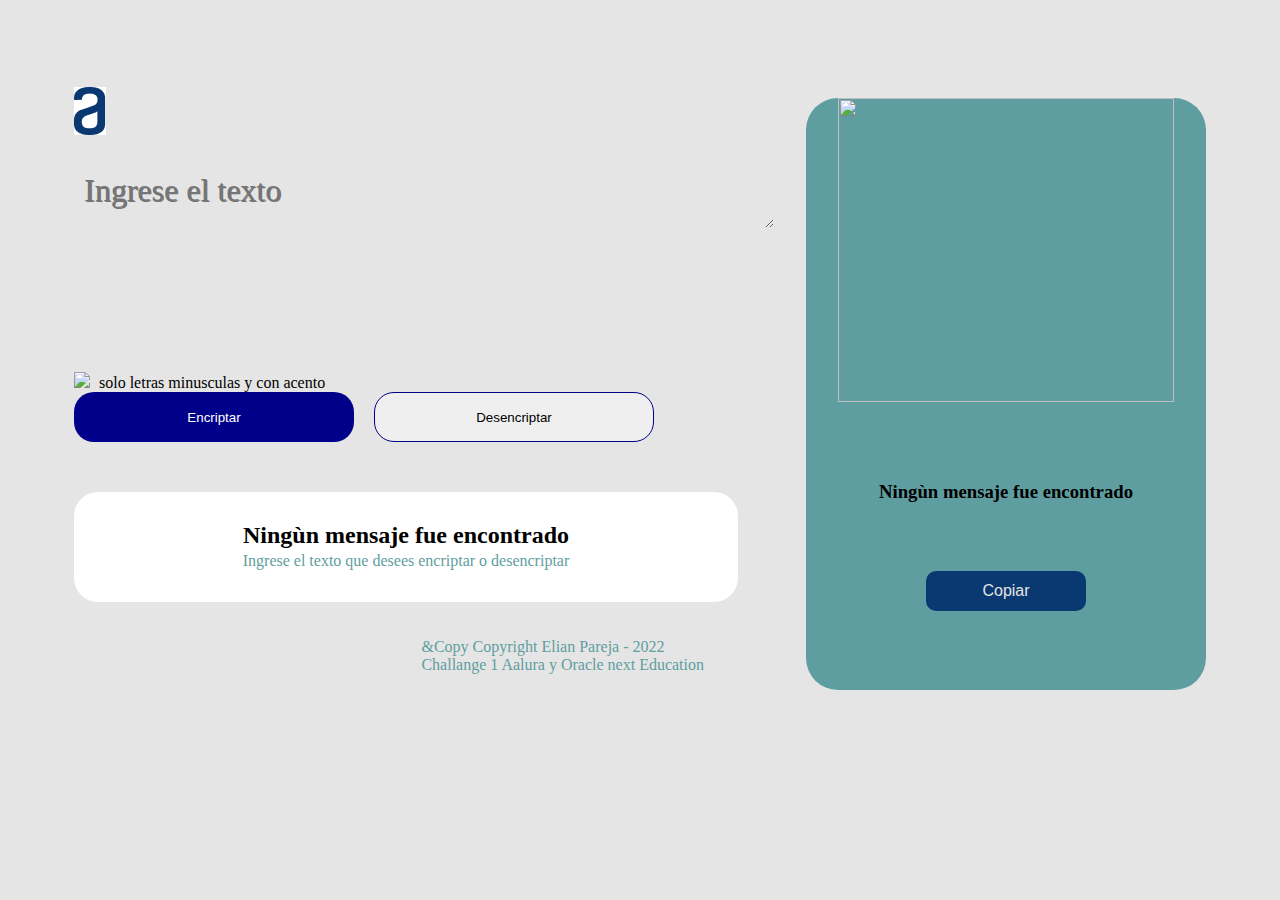
==== index.html @ 7dfc6c02 "modificando archivos" ====
<!DOCTYPE html>
<html lang="en">
<head>
    <meta charset="UTF-8">
    <meta http-equiv="X-UA-Compatible" content="IE=edge">
    <meta name="viewport" content="width=device-width, initial-scale=1.0">
    <link rel="stylesheet" href="estilos.css">
    <title>challange encriptador</title>
</head>
<body>
    <div class="contenedor">
      <div class="contendor-input">
        <h3><img  src="Vector.jpg" class="boton-alura"/></h3>
         <textarea class="texto" type="text" name="texto" placeholder="Ingrese el texto"></textarea>
        
    <div><img src="vector.png" /> <span>solo letras minusculas y con acento</span></div>
        <div class="contenedor-botones">
        <button class="encriptar">Encriptar</button>
        <button class="desencriptar">Desencriptar</button>
        </div>
        <div class="footer-principal">
            <h2>Ningùn mensaje fue encontrado</h2>
            <p>Ingrese el texto que desees encriptar o desencriptar</p>
        </div>
          <footer>
            <p>&Copy Copyright Elian Pareja - 2022<br>
            Challange 1 Aalura y Oracle next Education</p>
        </footer>
    </div>
    <div class="resultado-imagen">
        <img  src="muñeco.png" class="imagen-muñeco"/>
        <h3 class="resultado">Ningùn mensaje fue encontrado</h3>
        <h2 class="mensaje-Encriptado">Mensaje Encriptado :(</h2>
        <button class="bCopiar">Copiar</button>
    </div>
   
</div>

<script src="codigo.js" type="text/javascript"> </script>
</body>

</html>
---- estilos.css ----
html{

    background-color: #E5E5E5;;
  
}
.imagen-muñeco{
    height: 304px;
    width: 336px;
    margin-bottom: 60px;
    border-radius: 0px;
    
}
.resultado-imagen{
    height: auto;
    width: 400px;
    display:  flex;
    flex-direction: column;
    align-items: center;
    margin-top: 30px;
    border-radius: 32px;
    text-align: center;
    margin-left: 20px;
    background-color: cadetblue
    
}
footer{
    width: 90%;
    margin-top: 20px;
    display: flex;
    justify-content: flex-end;
}
.contenedor{
    display: flex;
    padding: 60px;
     justify-content: space-around;
    
}
.texto{
   /* Lorem ipsum dolor sit amet consectetur adipiscing elit Orci montes sit et diam risus scelerisque vitae est Tortor maecenas nunc ut laoreet Eget diam mauris quam quisque ut eget fringilla sit elit Libero sodales duis fames id diam feugiat aliquet non egestas */

width: 680px;
height: 50px;

font-family: 'Inter';
font-style: normal;

font-size: 2em;
line-height: 140%;
/* or 48px */

color: #0A3871;
border: none;
padding: 10px;
margin-bottom: 140px;
background-color: transparent;
text-shadow: 1px 1px;
}
.contenedor-input{
    margin-left: 20px;
}
.encriptar, .desencriptar{

width: 280px;
height: 50px;
border-radius: 20px;
text-align: center;
margin-right: 20px;
border: none;

}
.encriptar, .bCopiar{
    background-color: darkblue;
    color: white;
}
.desencriptar{
    border: solid 1px darkblue;
}
.contenedor-botones{
    display: flex;
    
}
.footer-principal{
    background-color: white;
    width: 92%;
    height: 80px;
    padding: 10px 10px 20px 10px;
    border-radius: 24px;
    margin-top: 50px;
    margin-left: 0;
    text-align: center;
    
}
.encriptar:hover, .desencriptar:hover{
    opacity: 0.5;

}
h2{
    height: 10px;
}
span{
    margin-left: 5px;

}

p{
   color: cadetblue;
}

input{
    width: 90%;
    border: none;
    padding: 10px;
    height: 30px;
}
@media  screen and (max-width: 552px) {
    .contenedor{
        flex-direction: column;
         text-align: center;
         justify-content: center;
         justify-items: center;
    }
    .texto{
      width: 400px;
      margin-bottom: 150px;
      display: flex;
      flex-wrap: wrap;

    }
    .resultado-imagen{
        min-width:  350px;
        height: auto;
        margin-left: 0;
    }
    .footer-principal{
        margin-top: 20px;
    min-width: 380px;
    }
    .encriptar ,.desencriptar{
        min-width: 187px;
    }
    
}
.bCopiar{
    
    font-size: 16px;
    width: 40%;
    border: none;
    height: 40px;
    background-color: #0A3871;
    margin-bottom: 20px;
    color: #E5E5E5;
    border-radius: 10px;
    margin-top: 50px;
}
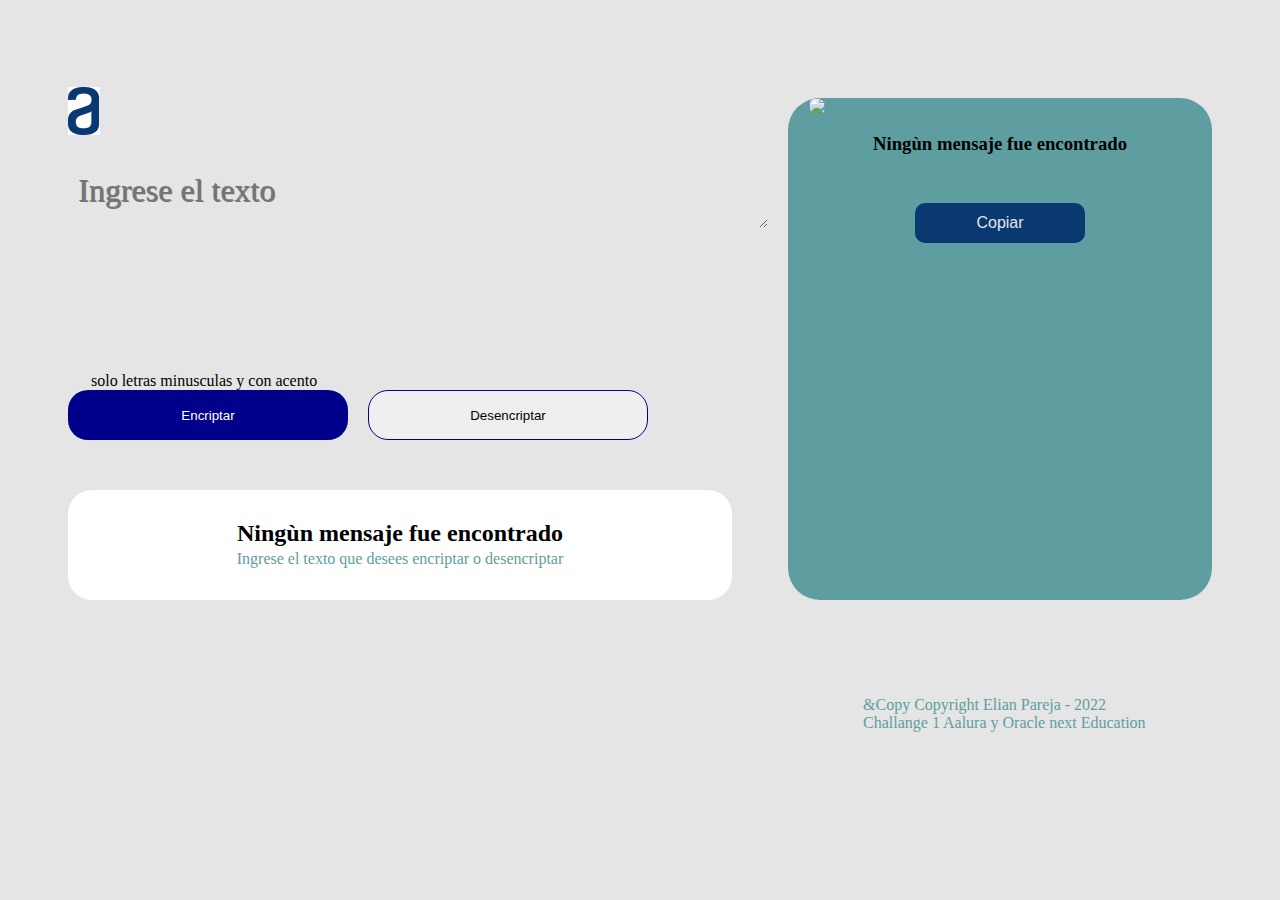
==== commit 539bf269: "terminado" ====
--- a/index.html
+++ b/index.html
@@ -4,7 +4,7 @@
     <meta charset="UTF-8">
     <meta http-equiv="X-UA-Compatible" content="IE=edge">
     <meta name="viewport" content="width=device-width, initial-scale=1.0">
-    <link rel="stylesheet" href="estilos.css">
+    <link rel="stylesheet" href="index.css">
     <title>challange encriptador</title>
 </head>
 <body>
@@ -13,7 +13,8 @@
         <h3><img  src="Vector.jpg" class="boton-alura"/></h3>
          <textarea class="texto" type="text" name="texto" placeholder="Ingrese el texto"></textarea>
         
-    <div><img src="vector.png" /> <span>solo letras minusculas y con acento</span></div>
+    <div class="imagen-vector"><img src="https://cdn-icons-png.flaticon.com/512/25/25607.png" /> <span>solo letras minusculas y con acento</span>
+    </div>
         <div class="contenedor-botones">
         <button class="encriptar">Encriptar</button>
         <button class="desencriptar">Desencriptar</button>
@@ -22,21 +23,23 @@
             <h2>Ningùn mensaje fue encontrado</h2>
             <p>Ingrese el texto que desees encriptar o desencriptar</p>
         </div>
-          <footer>
-            <p>&Copy Copyright Elian Pareja - 2022<br>
-            Challange 1 Aalura y Oracle next Education</p>
-        </footer>
     </div>
     <div class="resultado-imagen">
-        <img  src="muñeco.png" class="imagen-muñeco"/>
+        <img  src="https://static.vecteezy.com/system/resources/previews/009/589/785/non_2x/lock-icon-transparent-free-png.png" class="candado-abierto"/>
         <h3 class="resultado">Ningùn mensaje fue encontrado</h3>
+        <img  src="https://assets.stickpng.com/thumbs/580b585b2edbce24c47b28ce.png" class="imagen-muñeco"/>
+
         <h2 class="mensaje-Encriptado">Mensaje Encriptado :(</h2>
         <button class="bCopiar">Copiar</button>
     </div>
    
 </div>
+<footer>
+    <p>&Copy Copyright Elian Pareja - 2022<br>
+    Challange 1 Aalura y Oracle next Education</p>
+</footer>
 
-<script src="codigo.js" type="text/javascript"> </script>
+<script src="index.js" type="text/javascript"> </script>
 </body>
 
 </html>--- a/index.css
+++ b/index.css
@@ -0,0 +1,186 @@
+html{
+
+    background-color: #E5E5E5;;
+  
+}
+
+.resultado-imagen{
+    height: auto;
+    width: 90%;
+    display:  flex;
+    flex-direction: column;
+    align-items: center;
+    margin-top: 30px;
+    border-radius: 32px;
+    text-align: center;
+    margin-left: 20px;
+    background-color: cadetblue;
+    min-width: 270px;
+    
+}
+.imagen-muñeco{
+    height: 200px;
+    width: 50px;
+    margin-bottom: 60px;
+    border-radius: 0px;
+    
+}
+footer{
+    width: 90%;
+    margin-top: 20px;
+    display: flex;
+    justify-content: flex-end;
+}
+.contenedor{
+    display: flex;
+    padding: 60px;
+     justify-content: space-around;
+    
+}
+.texto{
+   /* Lorem ipsum dolor sit amet consectetur adipiscing elit Orci montes sit et diam risus scelerisque vitae est Tortor maecenas nunc ut laoreet Eget diam mauris quam quisque ut eget fringilla sit elit Libero sodales duis fames id diam feugiat aliquet non egestas */
+
+width: 680px;
+height: 50px;
+
+font-family: 'Inter';
+font-style: normal;
+
+font-size: 2em;
+line-height: 140%;
+/* or 48px */
+
+color: #0A3871;
+border: none;
+padding: 10px;
+margin-bottom: 140px;
+background-color: transparent;
+text-shadow: 1px 1px;
+}
+.contenedor-input{
+    width: 100%;
+    margin-left: 20px;
+}
+.encriptar, .desencriptar{
+
+width: 280px;
+height: 50px;
+border-radius: 20px;
+text-align: center;
+margin-right: 20px;
+border: none;
+
+}
+.encriptar, .bCopiar{
+    background-color: darkblue;
+    color: white;
+}
+.desencriptar{
+    border: solid 1px darkblue;
+}
+.contenedor-botones{
+    display: flex;
+    
+}
+.footer-principal{
+    background-color: white;
+    width: 92%;
+    height: 80px;
+    padding: 10px 10px 20px 10px;
+    border-radius: 24px;
+    margin-top: 50px;
+    margin-left: 0;
+    text-align: center;
+
+}
+.encriptar:hover, .desencriptar:hover, .bCopiar:hover{
+    opacity: 0.5;
+
+}
+.imagen-vector img{
+    width: 14px;
+    height: 14px;
+}
+.resultado-imagen img{
+    width:  90%;
+    border-radius: 10px;
+}
+
+h2{
+    height: 10px;
+}
+span{
+    margin-left: 5px;
+
+}
+
+p{
+   color: cadetblue;
+}
+
+input{
+    width: 90%;
+    border: none;
+    padding: 10px;
+    height: 30px;
+}
+@media  screen and (max-width: 552px) {
+    .contenedor{
+        flex-direction: column;
+         text-align: center;
+         justify-content: center;
+         justify-items: center;
+    }
+    .texto{
+      width: 400px;
+      margin-bottom: 150px;
+      display: flex;
+      text-align: center;
+      margin-bottom: 70px;
+
+    }
+    .contenedor-input {
+        justify-content: center;
+        text-align: center;
+    }
+    .resultado-imagen{
+        min-width:  400px;
+        height: auto;
+        margin-left: 0;
+    }
+    .footer-principal{
+        margin-top: 20px;
+        margin-bottom: 30px;
+        min-width: 380px;
+        background-color: rgba(0, 0, 0, 0.3);
+    }
+    .footer-principal p{
+        color: aliceblue;
+    }
+
+    .encriptar ,.desencriptar{
+        min-width: 187px;
+    }
+    .imagen-vector{
+        margin-bottom: 20px;
+    }
+    footer{
+        flex-direction: row;
+        text-align: center;
+        align-items: center;
+        align-content: center;
+        width: 80%;
+    }
+}
+.bCopiar{
+    
+    font-size: 16px;
+    width: 40%;
+    border: none;
+    height: 40px;
+    background-color: #0A3871;
+    margin-bottom: 20px;
+    color: #E5E5E5;
+    border-radius: 10px;
+    margin-top: 30px;
+}
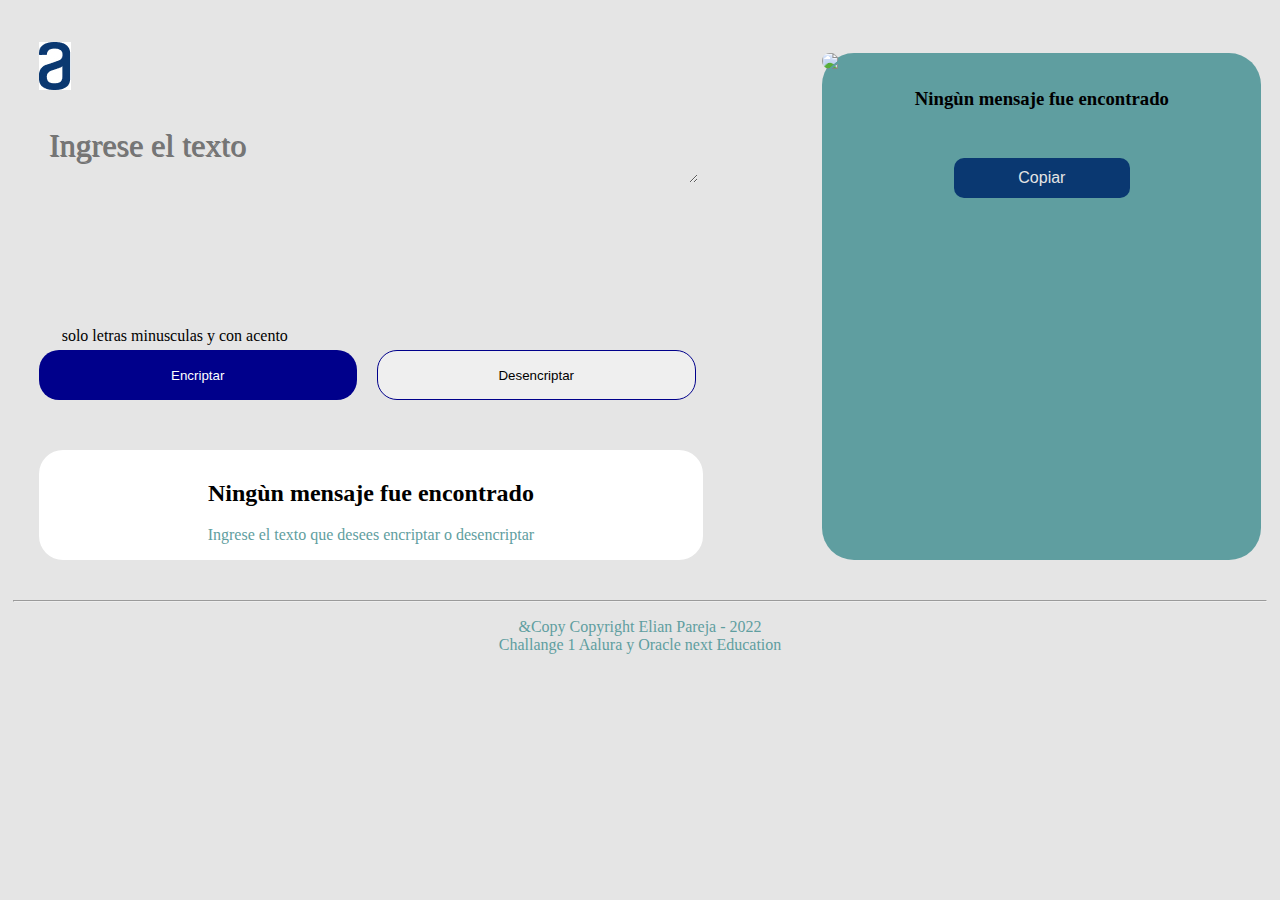
==== commit 4a405a89: "modificado el responsive" ====
--- a/index.html
+++ b/index.html
@@ -9,25 +9,25 @@
 </head>
 <body>
     <div class="contenedor">
-      <div class="contendor-input">
-        <h3><img  src="Vector.jpg" class="boton-alura"/></h3>
-         <textarea class="texto" type="text" name="texto" placeholder="Ingrese el texto"></textarea>
+      <div id="contenedor1">
+           <h3><img  src="Vector.jpg" class="boton-alura"/></h3>
+             <textarea class="texto" type="text" name="texto" placeholder="Ingrese el texto"></textarea>
         
-    <div class="imagen-vector"><img src="https://cdn-icons-png.flaticon.com/512/25/25607.png" /> <span>solo letras minusculas y con acento</span>
-    </div>
-        <div class="contenedor-botones">
-        <button class="encriptar">Encriptar</button>
-        <button class="desencriptar">Desencriptar</button>
-        </div>
-        <div class="footer-principal">
+            <div class="imagen-vector"><img src="https://cdn-icons-png.flaticon.com/512/25/25607.png" /> <span>solo letras minusculas y con acento</span>
+            </div>
+            <div class="contenedor-botones">
+                <button class="encriptar">Encriptar</button>
+                <button class="desencriptar">Desencriptar</button>
+            </div>
+         <div class="footer-principal">
             <h2>Ningùn mensaje fue encontrado</h2>
             <p>Ingrese el texto que desees encriptar o desencriptar</p>
-        </div>
-    </div>
-    <div class="resultado-imagen">
+         </div>
+       </div>
+       <div class="resultado-imagen">
         <img  src="https://static.vecteezy.com/system/resources/previews/009/589/785/non_2x/lock-icon-transparent-free-png.png" class="candado-abierto"/>
         <h3 class="resultado">Ningùn mensaje fue encontrado</h3>
-        <img  src="https://assets.stickpng.com/thumbs/580b585b2edbce24c47b28ce.png" class="imagen-muñeco"/>
+        <img  src="https://assets.stickpng.com/thumbs/580b585b2edbce24c47b28cc.png" class="imagen-muñeco"/>
 
         <h2 class="mensaje-Encriptado">Mensaje Encriptado :(</h2>
         <button class="bCopiar">Copiar</button>
@@ -35,6 +35,7 @@
    
 </div>
 <footer>
+    <hr>
     <p>&Copy Copyright Elian Pareja - 2022<br>
     Challange 1 Aalura y Oracle next Education</p>
 </footer>
--- a/index.css
+++ b/index.css
@@ -1,46 +1,48 @@
 html{
 
-    background-color: #E5E5E5;;
+    background-color: #E5E5E5;
+    padding: 5px;
+
   
 }
 
 .resultado-imagen{
     height: auto;
-    width: 90%;
+    width: 35%;
     display:  flex;
     flex-direction: column;
     align-items: center;
     margin-top: 30px;
     border-radius: 32px;
     text-align: center;
-    margin-left: 20px;
     background-color: cadetblue;
-    min-width: 270px;
+    min-width: 250px;
     
 }
 .imagen-muñeco{
     height: 200px;
-    width: 50px;
+    width: 30%;
     margin-bottom: 60px;
     border-radius: 0px;
     
 }
 footer{
-    width: 90%;
-    margin-top: 20px;
-    display: flex;
-    justify-content: flex-end;
+    width: 100%;
+    margin-top: 10px;
+    text-align: center;
+    margin-top: 30px;
 }
 .contenedor{
+    width: 100%;
     display: flex;
-    padding: 60px;
+    padding: 10px;
      justify-content: space-around;
     
 }
 .texto{
    /* Lorem ipsum dolor sit amet consectetur adipiscing elit Orci montes sit et diam risus scelerisque vitae est Tortor maecenas nunc ut laoreet Eget diam mauris quam quisque ut eget fringilla sit elit Libero sodales duis fames id diam feugiat aliquet non egestas */
 
-width: 680px;
+width: 85%;
 height: 50px;
 
 font-family: 'Inter';
@@ -57,17 +59,17 @@
 background-color: transparent;
 text-shadow: 1px 1px;
 }
-.contenedor-input{
-    width: 100%;
-    margin-left: 20px;
+#contenedor1{
+    width: 60%;
 }
 .encriptar, .desencriptar{
 
-width: 280px;
+width: 100%;
 height: 50px;
 border-radius: 20px;
 text-align: center;
 margin-right: 20px;
+margin-top: 5px;
 border: none;
 
 }
@@ -79,18 +81,22 @@
     border: solid 1px darkblue;
 }
 .contenedor-botones{
+    width: 90%;
     display: flex;
     
 }
 .footer-principal{
+    display:  flex;
+    flex-direction: column;
     background-color: white;
-    width: 92%;
+    width: 83%;
     height: 80px;
-    padding: 10px 10px 20px 10px;
+    padding: 10px 20px 20px 20px;
     border-radius: 24px;
     margin-top: 50px;
     margin-left: 0;
     text-align: center;
+    
 
 }
 .encriptar:hover, .desencriptar:hover, .bCopiar:hover{
@@ -102,7 +108,7 @@
     height: 14px;
 }
 .resultado-imagen img{
-    width:  90%;
+    width:  100%;
     border-radius: 10px;
 }
 
@@ -124,34 +130,41 @@
     padding: 10px;
     height: 30px;
 }
-@media  screen and (max-width: 552px) {
+@media  screen and (max-width: 702px) {
+    #contenedor1{
+        width: 100%;
+    }
     .contenedor{
+        padding: 20px;
         flex-direction: column;
          text-align: center;
          justify-content: center;
          justify-items: center;
     }
     .texto{
-      width: 400px;
+      width: 83%;
       margin-bottom: 150px;
       display: flex;
       text-align: center;
       margin-bottom: 70px;
 
     }
+    .contenedor-botones{
+        width: 92%;
+    }
     .contenedor-input {
         justify-content: center;
         text-align: center;
     }
     .resultado-imagen{
-        min-width:  400px;
+        min-width:  90%;
         height: auto;
         margin-left: 0;
     }
     .footer-principal{
         margin-top: 20px;
         margin-bottom: 30px;
-        min-width: 380px;
+        width: 83%;
         background-color: rgba(0, 0, 0, 0.3);
     }
     .footer-principal p{
@@ -169,7 +182,7 @@
         text-align: center;
         align-items: center;
         align-content: center;
-        width: 80%;
+       justify-content: center;
     }
 }
 .bCopiar{
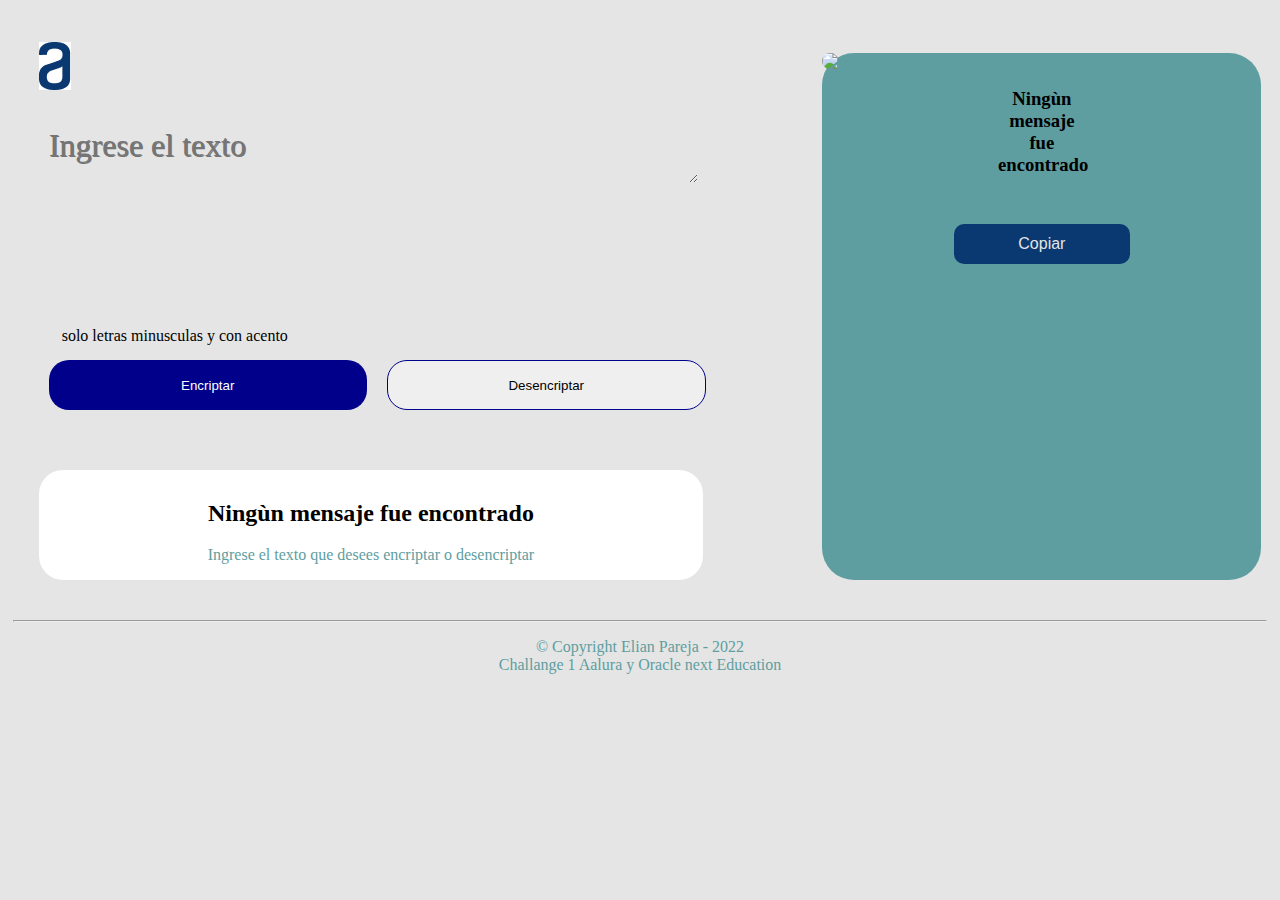
==== commit 6be1186f: "arreglado" ====
--- a/index.html
+++ b/index.html
@@ -28,7 +28,6 @@
         <img  src="https://static.vecteezy.com/system/resources/previews/009/589/785/non_2x/lock-icon-transparent-free-png.png" class="candado-abierto"/>
         <h3 class="resultado">Ningùn mensaje fue encontrado</h3>
         <img  src="https://assets.stickpng.com/thumbs/580b585b2edbce24c47b28cc.png" class="imagen-muñeco"/>
-
         <h2 class="mensaje-Encriptado">Mensaje Encriptado :(</h2>
         <button class="bCopiar">Copiar</button>
     </div>
@@ -36,7 +35,7 @@
 </div>
 <footer>
     <hr>
-    <p>&Copy Copyright Elian Pareja - 2022<br>
+    <p>&#169 Copyright Elian Pareja - 2022<br>
     Challange 1 Aalura y Oracle next Education</p>
 </footer>
 
--- a/index.css
+++ b/index.css
@@ -9,6 +9,7 @@
 .resultado-imagen{
     height: auto;
     width: 35%;
+    flex-wrap: wrap;
     display:  flex;
     flex-direction: column;
     align-items: center;
@@ -19,6 +20,11 @@
     min-width: 250px;
     
 }
+.resultado {
+    width: 20%;
+    
+
+}
 .imagen-muñeco{
     height: 200px;
     width: 30%;
@@ -83,6 +89,8 @@
 .contenedor-botones{
     width: 90%;
     display: flex;
+    justify-content: space-between;
+    padding: 10px;
     
 }
 .footer-principal{
@@ -131,11 +139,17 @@
     height: 30px;
 }
 @media  screen and (max-width: 702px) {
+    .footer-principal {
+       height: auto;
+    }
+    .footer-principal p {
+       margin-top: 30px;
+     }
     #contenedor1{
         width: 100%;
     }
     .contenedor{
-        padding: 20px;
+        padding: 5px;
         flex-direction: column;
          text-align: center;
          justify-content: center;
@@ -150,14 +164,22 @@
 
     }
     .contenedor-botones{
-        width: 92%;
+        display: flex;
+         height: auto;
+        flex-wrap: wrap;
+        width: 90%;
+        align-items: center;
+        text-align: center;
+        align-content: center;
+        justify-content: center;
+
     }
     .contenedor-input {
         justify-content: center;
         text-align: center;
     }
     .resultado-imagen{
-        min-width:  90%;
+        min-width:  93%;
         height: auto;
         margin-left: 0;
     }
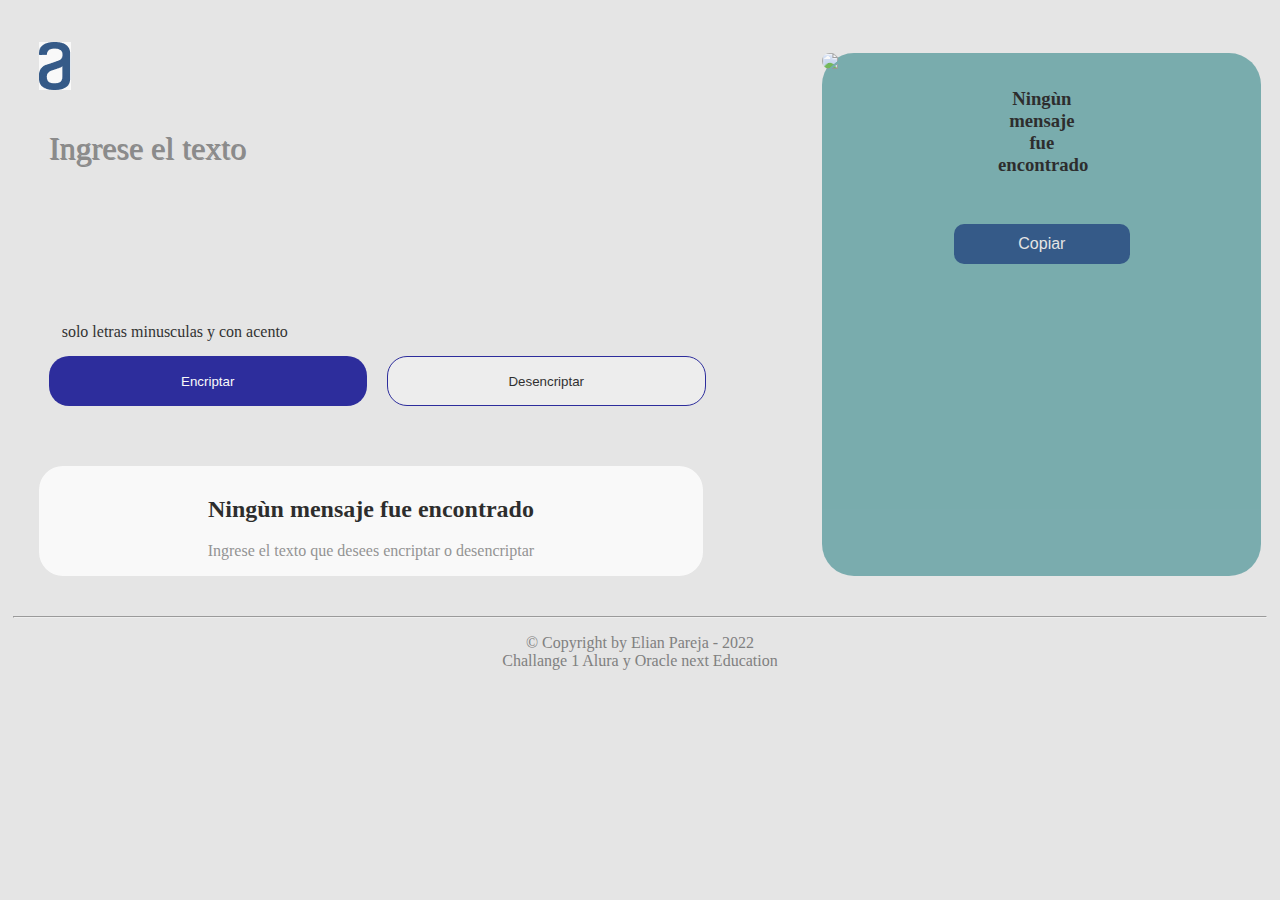
==== commit fc81602f: "Cambio de fondo" ====
--- a/index.html
+++ b/index.html
@@ -11,7 +11,7 @@
     <div class="contenedor">
       <div id="contenedor1">
            <h3><img  src="Vector.jpg" class="boton-alura"/></h3>
-             <textarea class="texto" type="text" name="texto" placeholder="Ingrese el texto"></textarea>
+             <input class="texto" type="text" name="texto" placeholder="Ingrese el texto" maxlength="10"></input>
         
             <div class="imagen-vector"><img src="https://cdn-icons-png.flaticon.com/512/25/25607.png" /> <span>solo letras minusculas y con acento</span>
             </div>
@@ -26,8 +26,8 @@
        </div>
        <div class="resultado-imagen">
         <img  src="https://static.vecteezy.com/system/resources/previews/009/589/785/non_2x/lock-icon-transparent-free-png.png" class="candado-abierto"/>
+        <img  src="https://cdn-icons-png.flaticon.com/512/2092/2092688.png" class="imagen-muñeco"/>
         <h3 class="resultado">Ningùn mensaje fue encontrado</h3>
-        <img  src="https://assets.stickpng.com/thumbs/580b585b2edbce24c47b28cc.png" class="imagen-muñeco"/>
         <h2 class="mensaje-Encriptado">Mensaje Encriptado :(</h2>
         <button class="bCopiar">Copiar</button>
     </div>
@@ -35,8 +35,8 @@
 </div>
 <footer>
     <hr>
-    <p>&#169 Copyright Elian Pareja - 2022<br>
-    Challange 1 Aalura y Oracle next Education</p>
+    <p>&#169 Copyright by Elian Pareja - 2022<br>
+    Challange 1 Alura y Oracle next Education</p>
 </footer>
 
 <script src="index.js" type="text/javascript"> </script>
--- a/index.css
+++ b/index.css
@@ -2,7 +2,8 @@
 
     background-color: #E5E5E5;
     padding: 5px;
-
+    background-image: url(https://us.123rf.com/450wm/kotkoa/kotkoa1410/kotkoa141000063/32619687-c%C3%B3digo-binario-abstracto-sobre-fondo-naranja-de-estilo-matrix-.jpg?ver=6);
+    background-size: cover;
   
 }
 
@@ -20,6 +21,7 @@
     min-width: 250px;
     
 }
+
 .resultado {
     width: 20%;
     
@@ -43,6 +45,7 @@
     display: flex;
     padding: 10px;
      justify-content: space-around;
+     opacity: 0.8;
     
 }
 .texto{
@@ -129,7 +132,7 @@
 }
 
 p{
-   color: cadetblue;
+   color: gray;
 }
 
 input{
@@ -194,6 +197,7 @@
     }
 
     .encriptar ,.desencriptar{
+        margin-bottom: 10px;
         min-width: 187px;
     }
     .imagen-vector{
